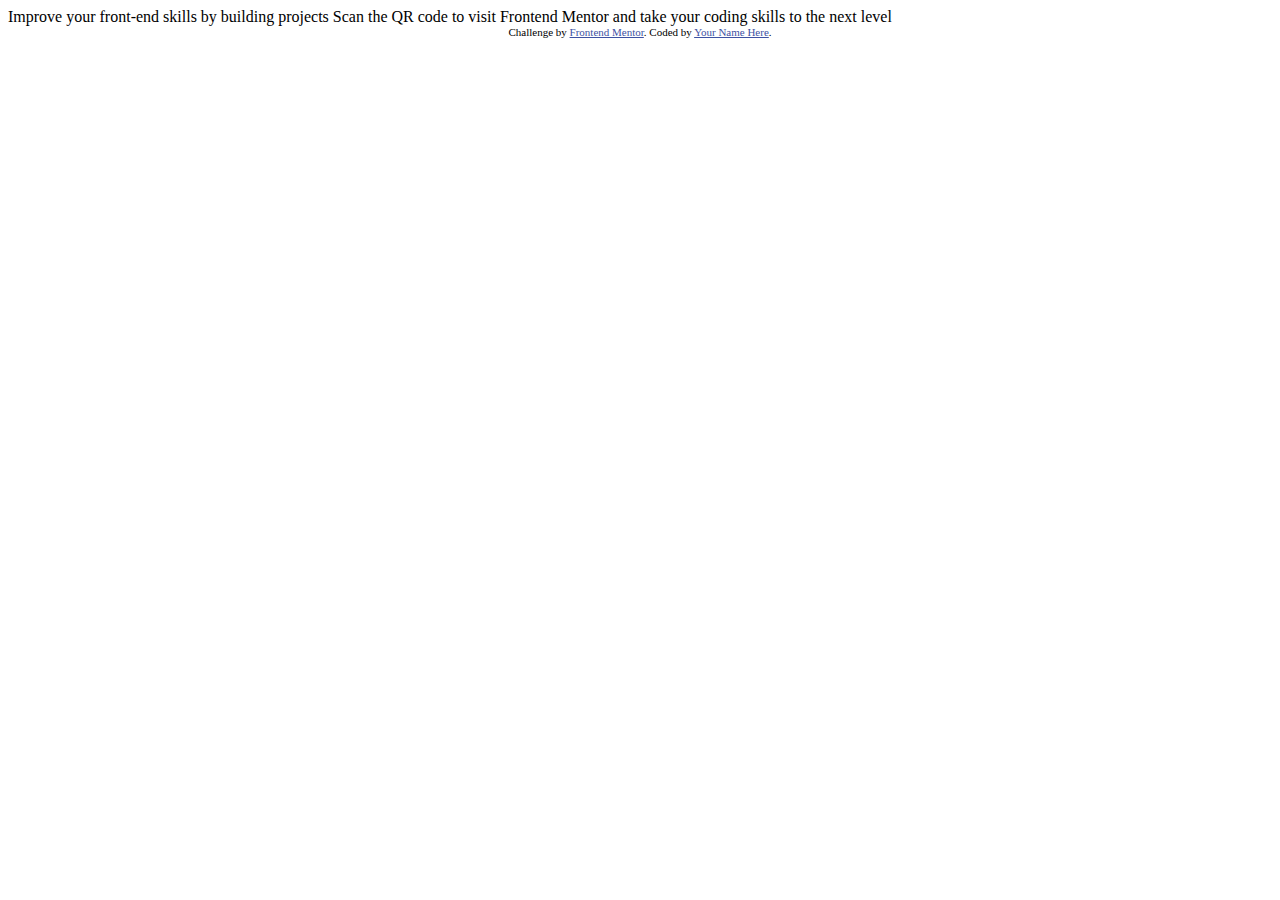
==== mini projects/qr-code-component-main/index.html @ 4d20d5bb "Add files via upload" ====
<!DOCTYPE html>
<html lang="en">
<head>
  <meta charset="UTF-8">
  <meta name="viewport" content="width=device-width, initial-scale=1.0"> <!-- displays site properly based on user's device -->

  <link rel="icon" type="image/png" sizes="32x32" href="./images/favicon-32x32.png">
  
  <title>Frontend Mentor | QR code component</title>

  <!-- Feel free to remove these styles or customise in your own stylesheet 👍 -->
  <style>
    .attribution { font-size: 11px; text-align: center; }
    .attribution a { color: hsl(228, 45%, 44%); }
  </style>
</head>
<body>

  Improve your front-end skills by building projects

  Scan the QR code to visit Frontend Mentor and take your coding skills to the next level
  
  <div class="attribution">
    Challenge by <a href="https://www.frontendmentor.io?ref=challenge" target="_blank">Frontend Mentor</a>. 
    Coded by <a href="#">Your Name Here</a>.
  </div>
</body>
</html>
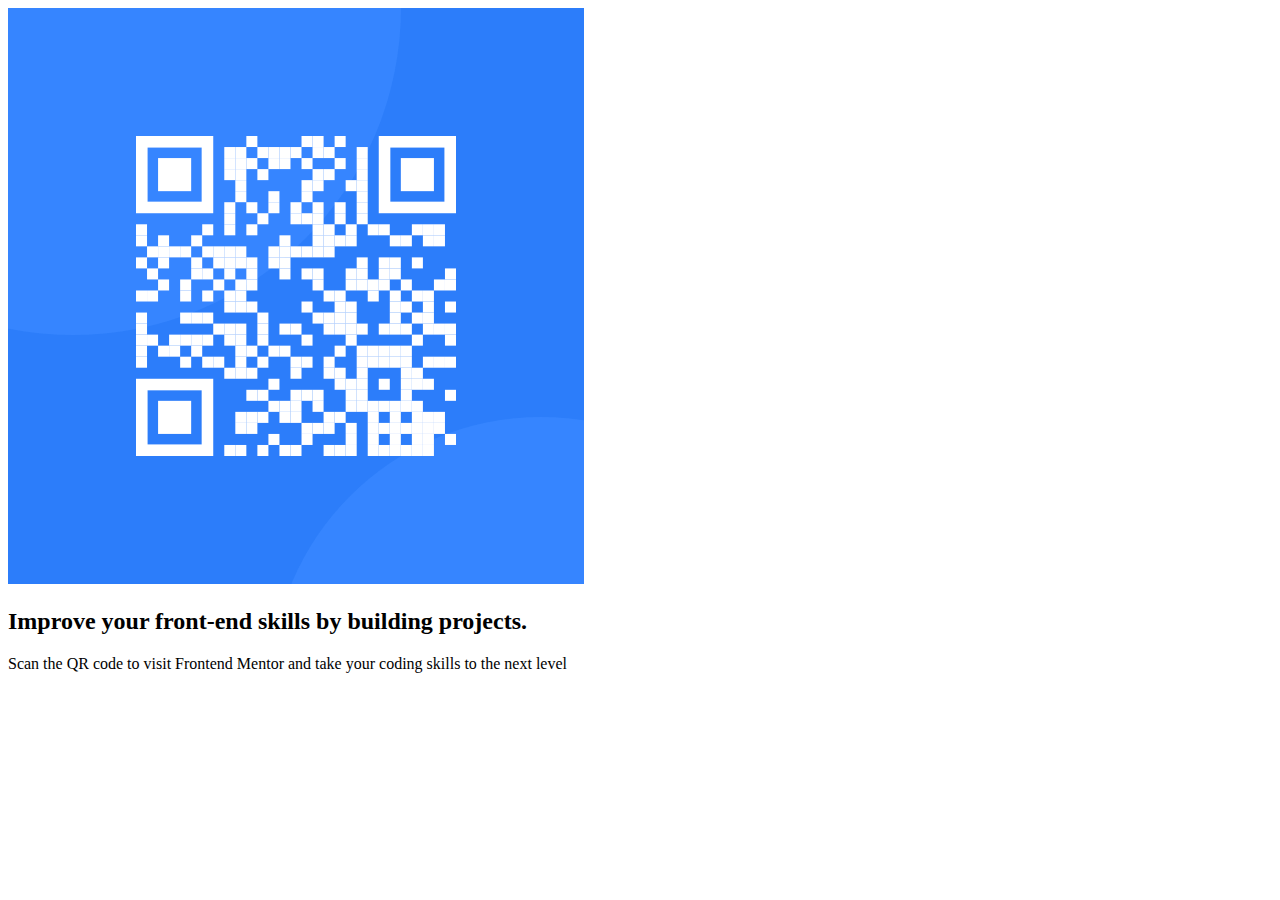
==== commit 6f2adbfa: "Update index.html" ====
--- a/mini projects/qr-code-component-main/index.html
+++ b/mini projects/qr-code-component-main/index.html
@@ -2,27 +2,21 @@
 <html lang="en">
 <head>
   <meta charset="UTF-8">
-  <meta name="viewport" content="width=device-width, initial-scale=1.0"> <!-- displays site properly based on user's device -->
+  <meta name="viewport" content="width=device-width, initial-scale=1.0">
+  <link rel="icon" type="image/png" sizes="32x32" href="./images/favicon-32x32.png">
+  <link rel="stylesheet" href="styles.css">
+  <title>Frontend Mentor | QR code component</title>
+</head>
 
-  <link rel="icon" type="image/png" sizes="32x32" href="./images/favicon-32x32.png">
-  
-  <title>Frontend Mentor | QR code component</title>
-
-  <!-- Feel free to remove these styles or customise in your own stylesheet 👍 -->
-  <style>
-    .attribution { font-size: 11px; text-align: center; }
-    .attribution a { color: hsl(228, 45%, 44%); }
-  </style>
-</head>
 <body>
-
-  Improve your front-end skills by building projects
-
-  Scan the QR code to visit Frontend Mentor and take your coding skills to the next level
-  
-  <div class="attribution">
-    Challenge by <a href="https://www.frontendmentor.io?ref=challenge" target="_blank">Frontend Mentor</a>. 
-    Coded by <a href="#">Your Name Here</a>.
+  <div class="container">
+    <div class="card">
+      <img src="images/image-qr-code.png" alt="">
+      <div class="text">
+        <h2>Improve your front-end skills by building projects.</h2>
+        <p>Scan the QR code to visit Frontend Mentor and take your coding skills to the next level</p>
+      </div>
+    </div>
   </div>
 </body>
-</html>+</html>
